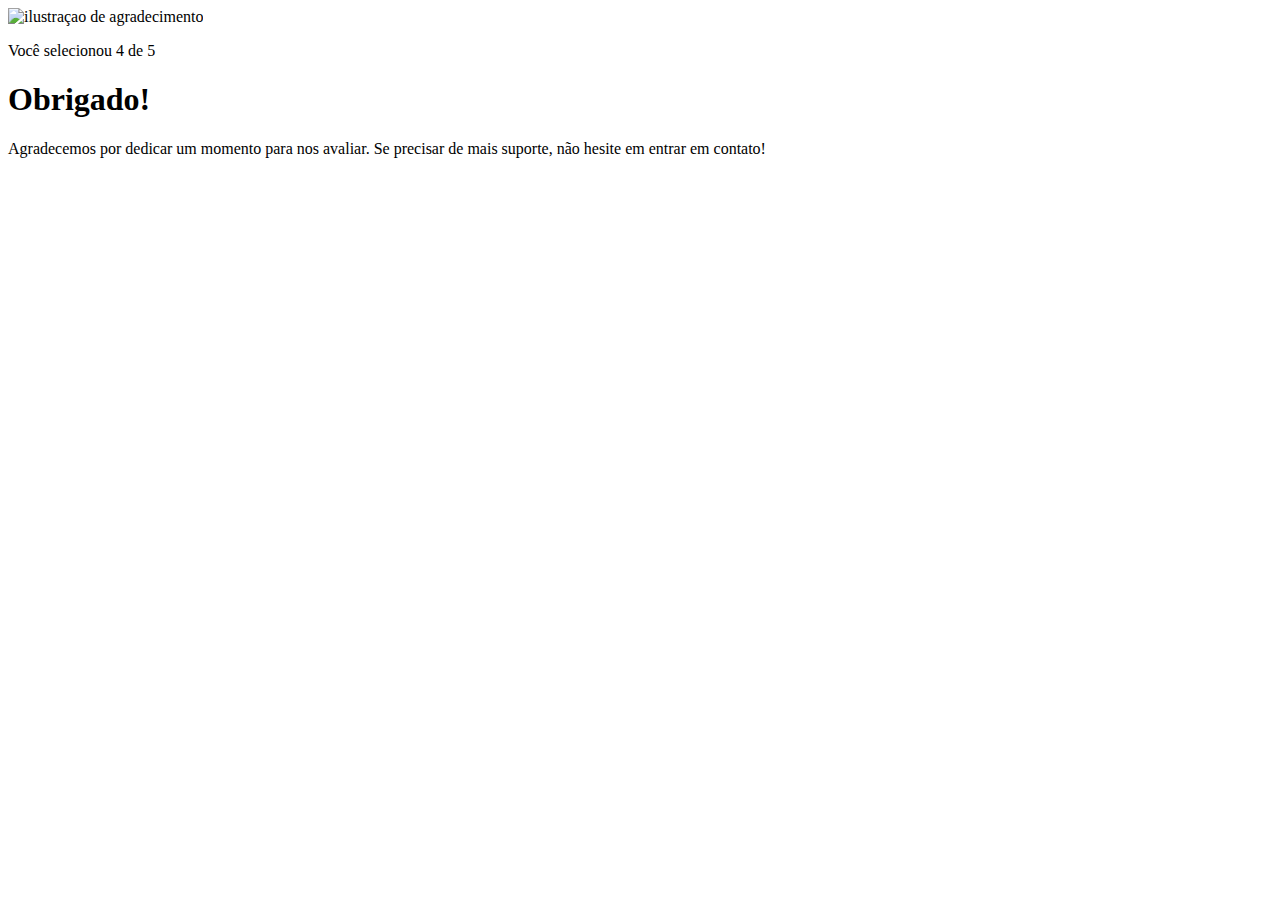
==== pages/agradecimento.HTML @ 081ac181 "sexto commit do index.HTML, primeiro commit do agradecimento do HTML e do CSS" ====
<!DOCTYPE html>
<html lang="en">
<head>
    <meta charset="UTF-8">
    <meta name="viewport" content="width=device-width, initial-scale=1.0">
    <link rel="stylesheet" href="agradecimento.CSS">
    <title>feedback - agradecimento</title>
</head>
<body>
    <div class="card">
        <img src="../images/illustration-thank-you.svg" alt="ilustraçao de agradecimento">
        <p>Você selecionou 4 de 5</p>
        <h1>Obrigado!</h1>
        <p>Agradecemos por dedicar um momento para nos avaliar. Se precisar de mais suporte, não hesite em entrar em contato!</p>
    </div>
</body>
</html>
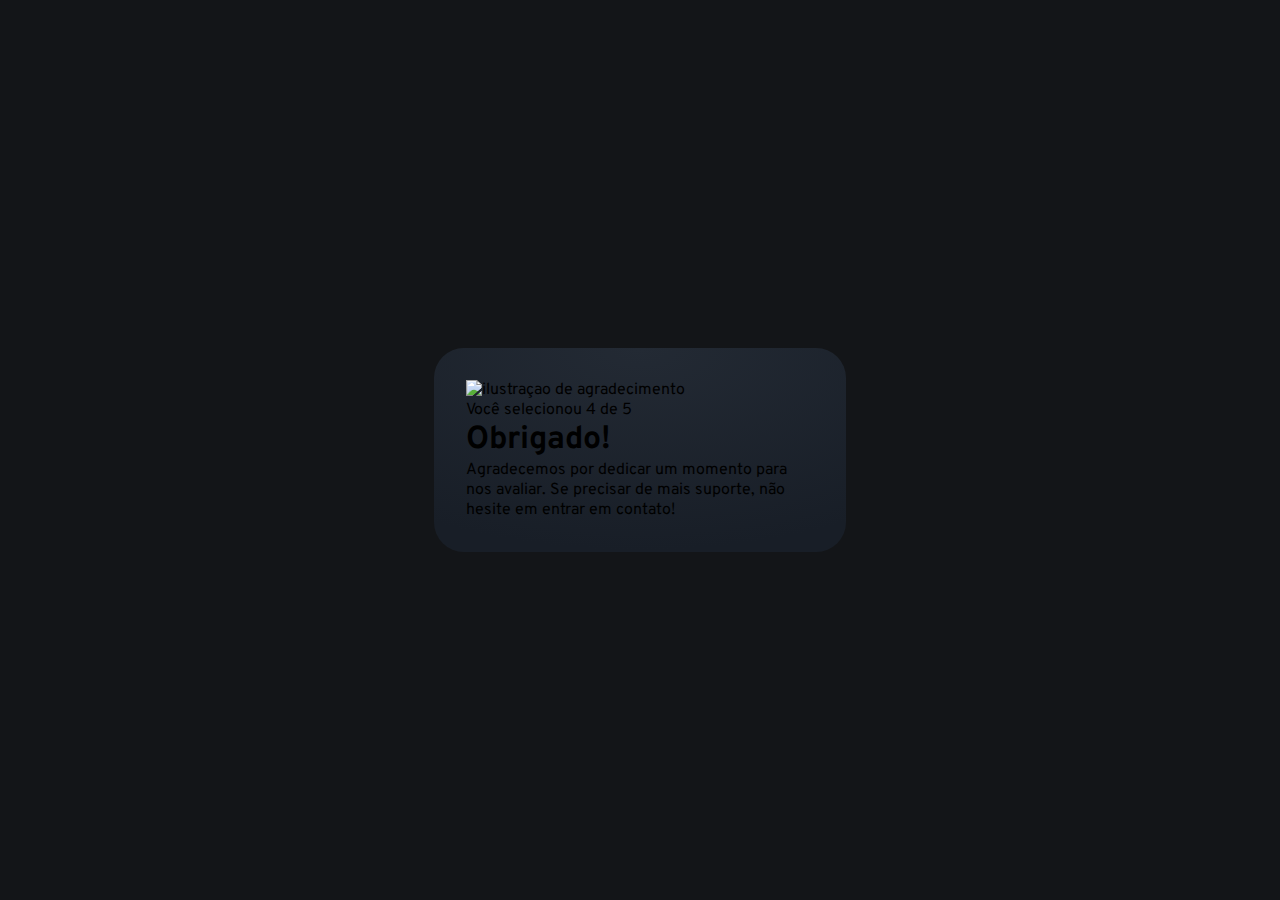
==== commit 333dd4e6: "segundo commit de agradecimento.html e segundo do CSS" ====
--- a/pages/agradecimento.HTML
+++ b/pages/agradecimento.HTML
@@ -4,6 +4,9 @@
     <meta charset="UTF-8">
     <meta name="viewport" content="width=device-width, initial-scale=1.0">
     <link rel="stylesheet" href="agradecimento.CSS">
+    <link rel="preconnect" href="https://fonts.googleapis.com">
+    <link rel="preconnect" href="https://fonts.gstatic.com" crossorigin>
+    <link href="https://fonts.googleapis.com/css2?family=Overpass:ital,wght@0,100..900;1,100..900&display=swap" rel="stylesheet">
     <title>feedback - agradecimento</title>
 </head>
 <body>
--- a/pages/agradecimento.CSS
+++ b/pages/agradecimento.CSS
@@ -0,0 +1,32 @@
+*{
+    margin: 0%;
+    padding: 0%;
+    box-sizing: border-box;
+    font-family: "Overpass", sans-serif;
+    -webkit-font-smoothing: antialiased;
+}
+
+:root {
+    --dark-blue:#262e38;
+    --light-grey:#969fad;
+    --medium-grey:#7c8798;
+    --orange:#fc7614;
+    --white:#fff;
+    --very-dark-blue:#131518;
+    --black-gradient: radial-gradient(98.96% 98.96% at 50% 0%, #232A34 0%, #181E27 100%);
+  }
+
+  body {
+    background-color: var(--very-dark-blue);
+    height: 100vh;
+    display: flex;
+    justify-content: center;
+    align-items: center;
+}
+
+.card {
+    background: var(--black-gradient);
+    max-width: 412px;
+    padding: 32px;
+    border-radius: 30px;
+}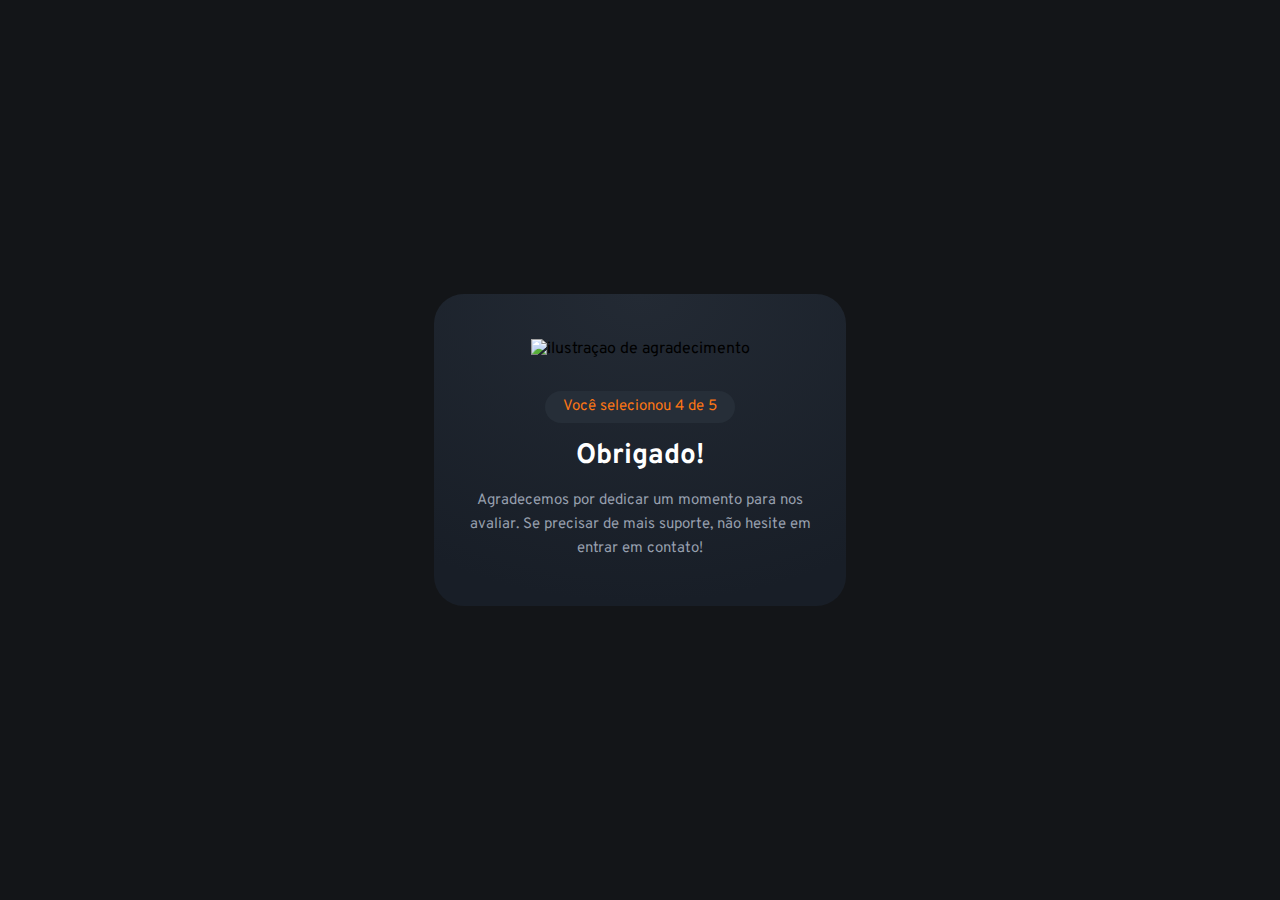
==== commit da00468d: "terceiro commit do agradecimento do html e quarto do css" ====
--- a/pages/agradecimento.HTML
+++ b/pages/agradecimento.HTML
@@ -12,7 +12,7 @@
 <body>
     <div class="card">
         <img src="../images/illustration-thank-you.svg" alt="ilustraçao de agradecimento">
-        <p>Você selecionou 4 de 5</p>
+        <p class="paragrafo_nota">Você selecionou 4 de 5</p>
         <h1>Obrigado!</h1>
         <p>Agradecemos por dedicar um momento para nos avaliar. Se precisar de mais suporte, não hesite em entrar em contato!</p>
     </div>
--- a/pages/agradecimento.CSS
+++ b/pages/agradecimento.CSS
@@ -26,7 +26,37 @@
 
 .card {
     background: var(--black-gradient);
+    text-align: center;
     max-width: 412px;
-    padding: 32px;
+    padding: 45px 32px;
     border-radius: 30px;
+}
+
+.card img {
+    margin-bottom: 32px;
+}
+
+.card .paragrafo_nota {
+    background-color: var(--dark-blue);
+    padding: 4px 18px;
+    width: fit-content;
+    margin-inline: auto;
+    border-radius:22px ;
+
+    font-size: 15px;
+    color: var(--orange);
+
+    margin-bottom: 15px;
+}
+
+.card h1{
+    color: var(--white);
+    font-size: 28px;
+    margin-bottom: 15px;    
+}
+
+.card p {
+    color: var(--light-grey);
+    font-size: 15px;
+    line-height: 24px;
 }